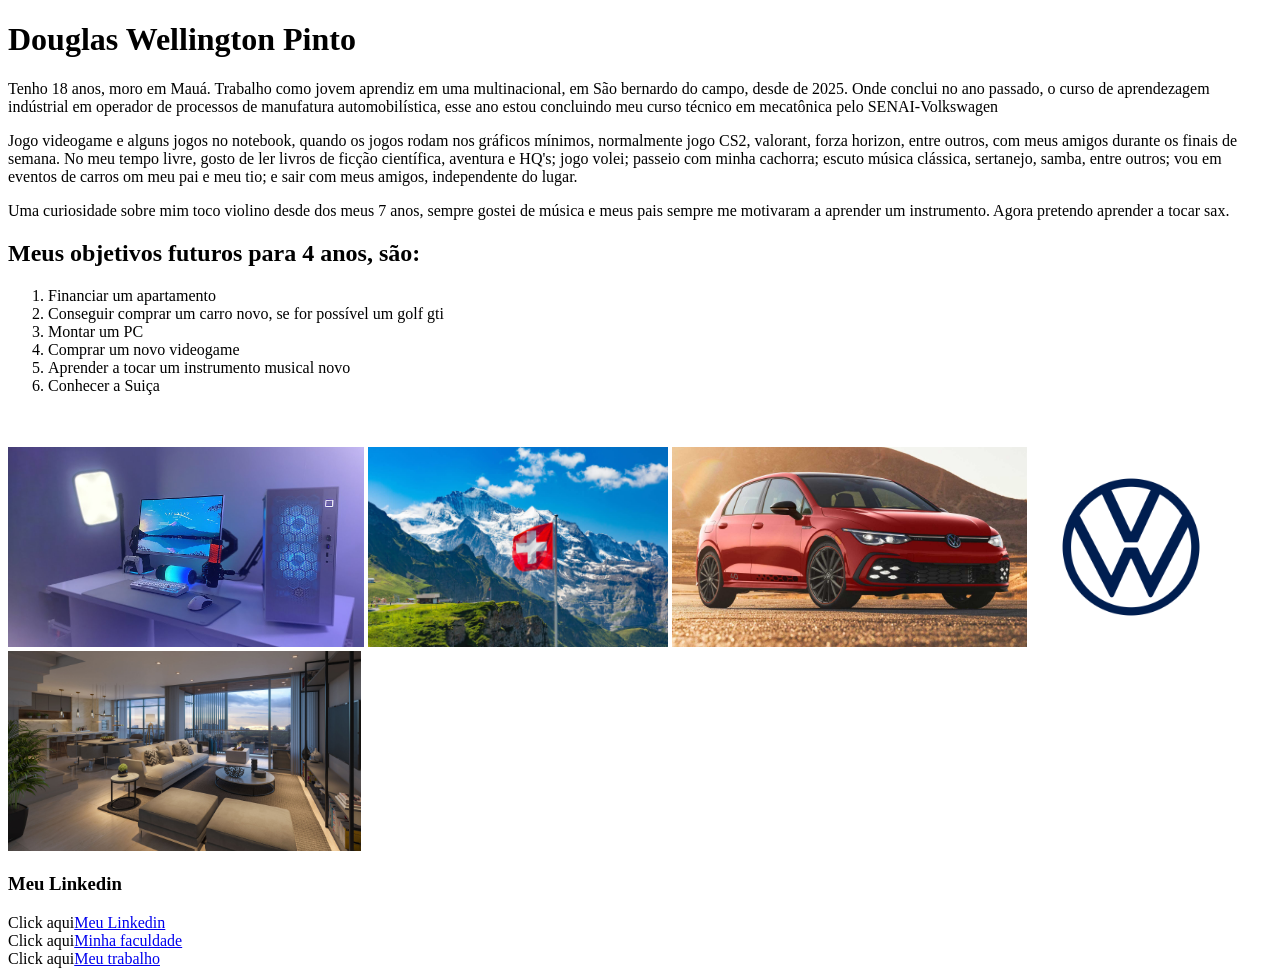
==== Atividade1/index.html @ 0746f3e5 "Add files via upload" ====
<!DOCTYPE html>
<html lang="en">
<head>
    <meta charset="UTF-8">
    <meta name="viewport" content="width=device-width, initial-scale=1.0">
    <title>Sobre mim</title>
</head>
<body>
   <h1>Douglas Wellington Pinto</h1>
   <p>Tenho 18 anos, moro em Mauá. Trabalho como jovem aprendiz em uma multinacional, em São bernardo do campo, desde de 2025. Onde conclui no ano passado, o curso de aprendezagem indústrial em operador de processos de manufatura automobilística, esse ano estou concluindo meu curso técnico em mecatônica pelo SENAI-Volkswagen</p>
   <p>Jogo videogame e alguns jogos no notebook, quando os jogos rodam nos gráficos mínimos, normalmente jogo CS2, valorant, forza horizon, entre outros, com meus amigos durante os finais de semana. No meu tempo livre, gosto de ler livros de ficção científica, aventura e HQ's; jogo volei; passeio com minha cachorra; escuto música clássica, sertanejo, samba, entre outros; vou em eventos de carros om meu pai e meu tio; e sair com meus amigos, independente do lugar.</p>
   <p>Uma curiosidade sobre mim toco violino desde dos meus 7 anos, sempre gostei de música e meus pais sempre me motivaram a aprender um instrumento. Agora pretendo aprender a tocar sax.</p>
    
    
   <h2>Meus objetivos futuros para 4 anos, são:</h2>

<ol>
    <li>Financiar um apartamento</li>
    <li>Conseguir comprar um carro novo, se for possível um golf gti</li>
    <li>Montar um PC</li>
    <li>Comprar um novo videogame</li>
    <li>Aprender a tocar um instrumento musical novo</li>
    <li>Conhecer a Suiça</li>
</ol>   
<br>
<br>
<img src="pcgamer.jpg" widht="200" height="200" alt="Pc gamer">
<img src="Suiça.jpg" widht="200" height="200"alt="Suiça">
<img src="carro.jpg" widht="200" height="200"alt="Golf GTI">
<img src="logoVW.png" widht="200" height="200"alt="Logo da Volkswagen">
<img src="ap.jfif" widht="200" height="200" alt="apartamento">

<h3>Meu Linkedin</h3>
Click aqui<a href="https://br.linkedin.com/in/douglas-wellington-pinto-502429399">Meu Linkedin</a><br>
Click aqui<a href="https://portal.fei.edu.br/">Minha faculdade</a><br>
Click aqui<a href="https://portal.fei.edu.br/">Meu trabalho</a><br>


</body>
</html>
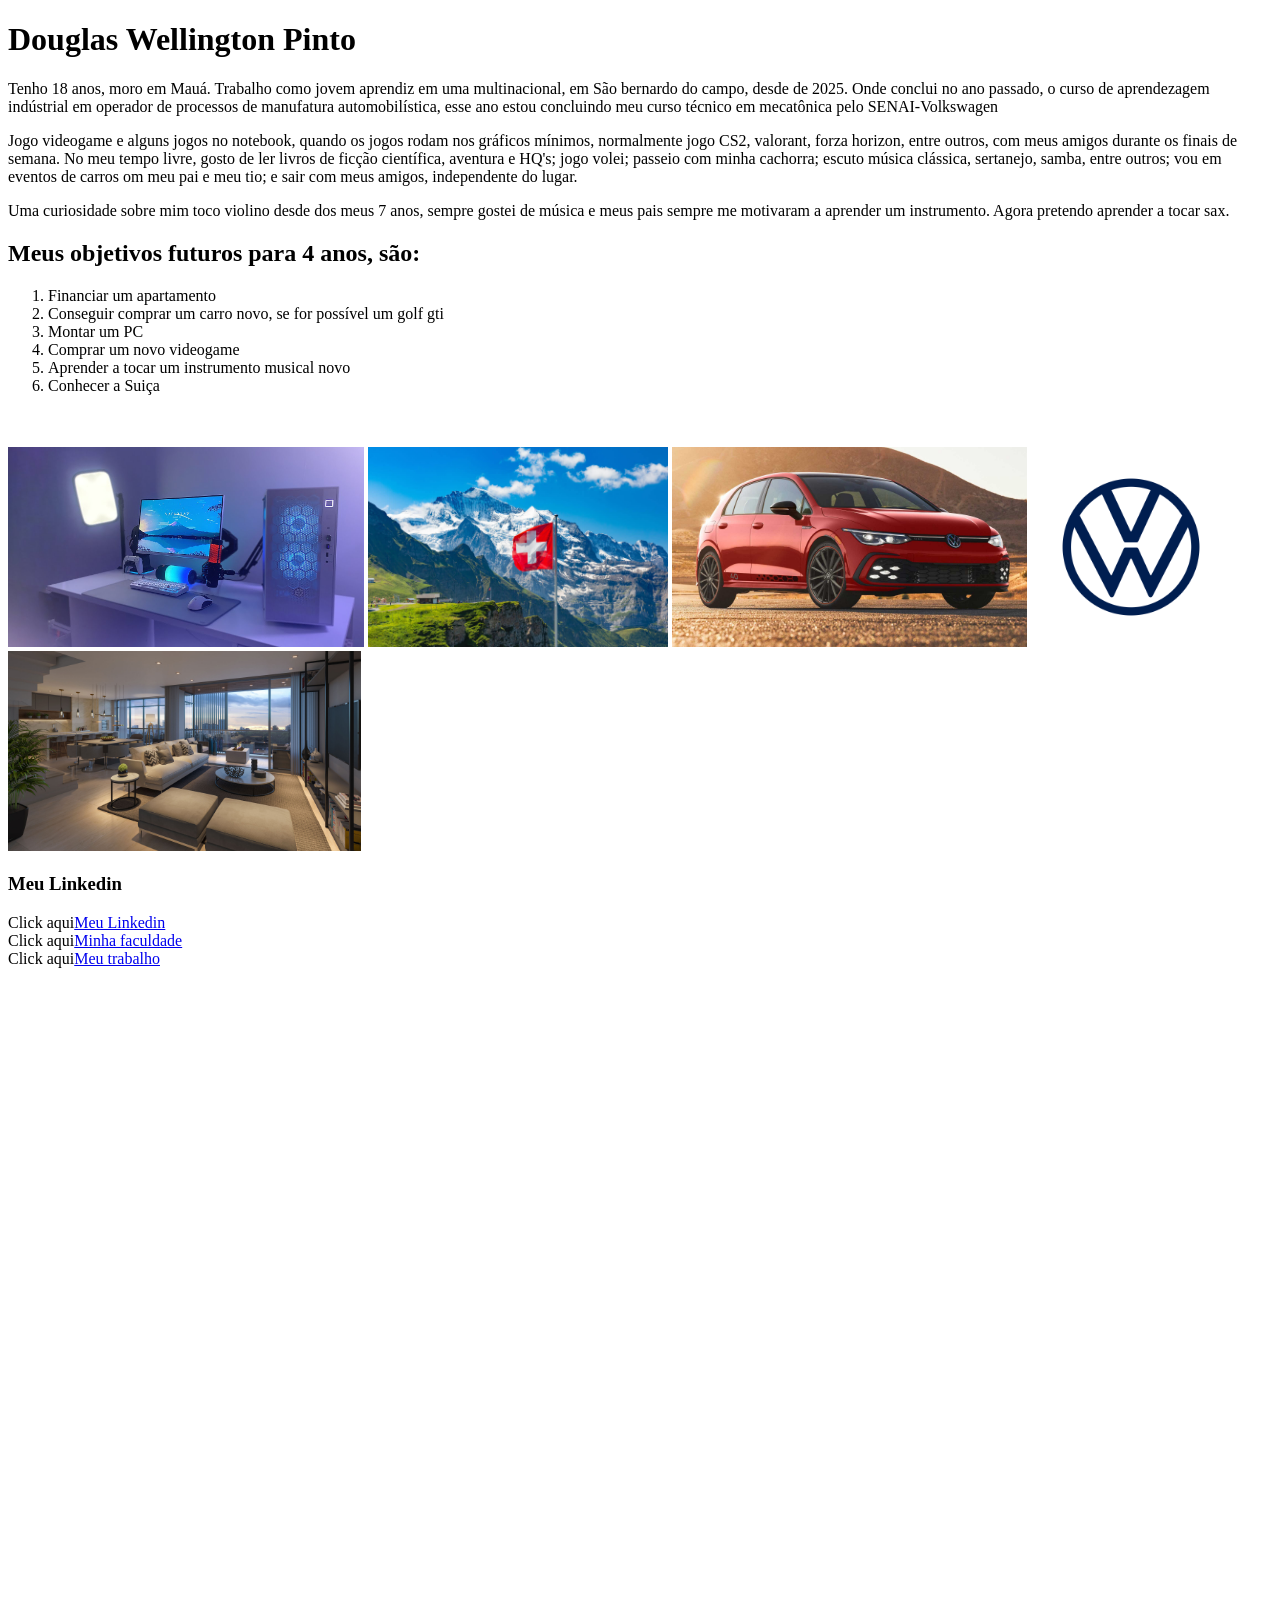
==== commit 936e1a47: "Update index.html" ====
--- a/Atividade1/index.html
+++ b/Atividade1/index.html
@@ -35,6 +35,10 @@
 Click aqui<a href="https://portal.fei.edu.br/">Minha faculdade</a><br>
 Click aqui<a href="https://portal.fei.edu.br/">Meu trabalho</a><br>
 
+<iframe width="560" height="315" src="https://www.youtube.com/embed/QoaDkejcHSc?si=zfhU0sKu7fIG5XKR" title="YouTube video player" frameborder="0" allow="accelerometer; autoplay; clipboard-write; encrypted-media; gyroscope; picture-in-picture; web-share" referrerpolicy="strict-origin-when-cross-origin" allowfullscreen></iframe>
+<iframe width="560" height="315" src="https://www.youtube.com/embed/3ZLK4yjFkCk?si=n5VoUU4duiHBluo9" title="YouTube video player" frameborder="0" allow="accelerometer; autoplay; clipboard-write; encrypted-media; gyroscope; picture-in-picture; web-share" referrerpolicy="strict-origin-when-cross-origin" allowfullscreen></iframe>
+<iframe width="560" height="315 "src="https://www.google.com/maps/embed?pb=!1m18!1m12!1m3!1d3652.4861544558344!2d-46.55352192013033!3d-23.730037123723136!2m3!1f0!2f0!3f0!3m2!1i1024!2i768!4f13.1!3m3!1m2!1s0x94ce41a477bb0a91%3A0xf067240a2cc1d497!2sVolkswagen%20do%20Brasil%20F%C3%A1brica!5e0!3m2!1spt-BR!2sbr!4v1771280395306!5m2!1spt-BR!2sbr" width="600" height="450" style="border:0;" allowfullscreen="" loading="lazy" referrerpolicy="no-referrer-when-downgrade"></iframe>
+    
+</body>
 
-</body>
-</html>+</html>
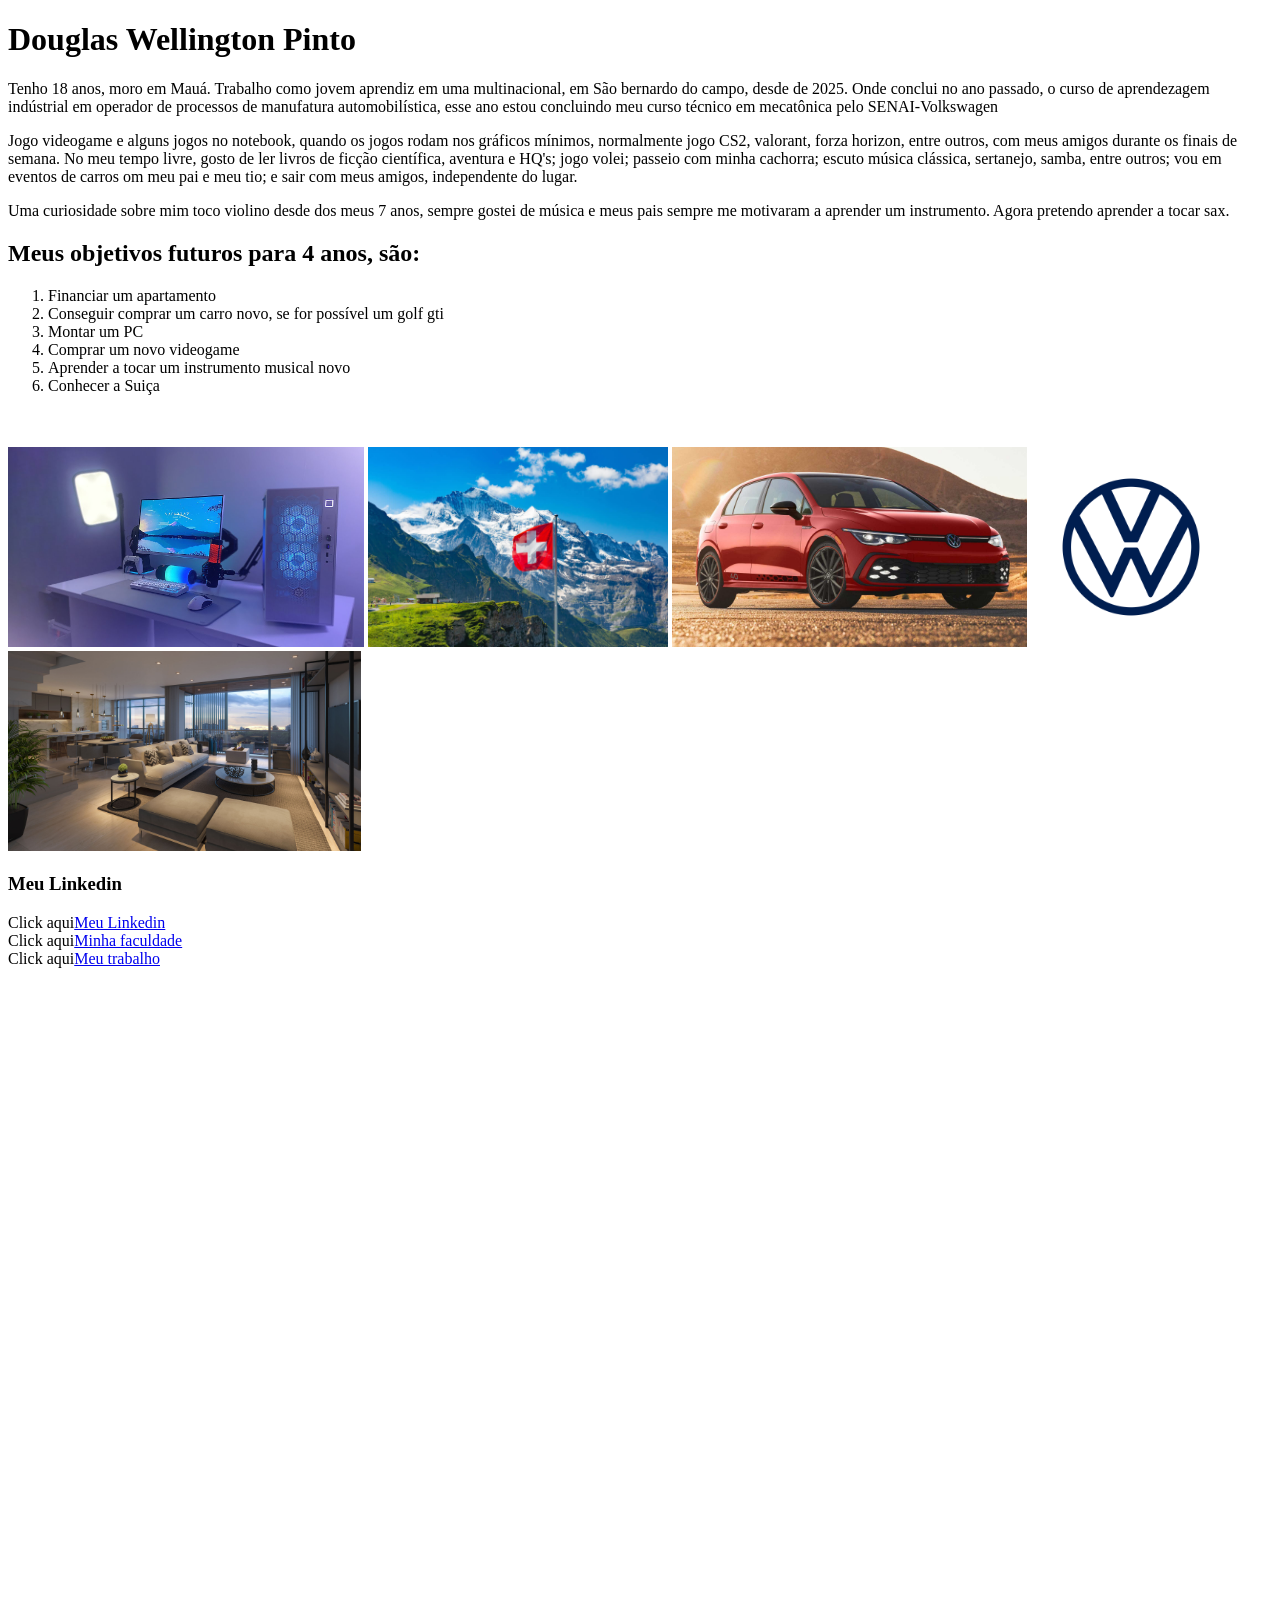
==== commit 86e04eee: "Update index.html" ====
--- a/Atividade1/index.html
+++ b/Atividade1/index.html
@@ -34,7 +34,8 @@
 Click aqui<a href="https://br.linkedin.com/in/douglas-wellington-pinto-502429399">Meu Linkedin</a><br>
 Click aqui<a href="https://portal.fei.edu.br/">Minha faculdade</a><br>
 Click aqui<a href="https://portal.fei.edu.br/">Meu trabalho</a><br>
-
+<br>
+<br>
 <iframe width="560" height="315" src="https://www.youtube.com/embed/QoaDkejcHSc?si=zfhU0sKu7fIG5XKR" title="YouTube video player" frameborder="0" allow="accelerometer; autoplay; clipboard-write; encrypted-media; gyroscope; picture-in-picture; web-share" referrerpolicy="strict-origin-when-cross-origin" allowfullscreen></iframe>
 <iframe width="560" height="315" src="https://www.youtube.com/embed/3ZLK4yjFkCk?si=n5VoUU4duiHBluo9" title="YouTube video player" frameborder="0" allow="accelerometer; autoplay; clipboard-write; encrypted-media; gyroscope; picture-in-picture; web-share" referrerpolicy="strict-origin-when-cross-origin" allowfullscreen></iframe>
 <iframe width="560" height="315 "src="https://www.google.com/maps/embed?pb=!1m18!1m12!1m3!1d3652.4861544558344!2d-46.55352192013033!3d-23.730037123723136!2m3!1f0!2f0!3f0!3m2!1i1024!2i768!4f13.1!3m3!1m2!1s0x94ce41a477bb0a91%3A0xf067240a2cc1d497!2sVolkswagen%20do%20Brasil%20F%C3%A1brica!5e0!3m2!1spt-BR!2sbr!4v1771280395306!5m2!1spt-BR!2sbr" width="600" height="450" style="border:0;" allowfullscreen="" loading="lazy" referrerpolicy="no-referrer-when-downgrade"></iframe>
@@ -42,3 +43,4 @@
 </body>
 
 </html>
+
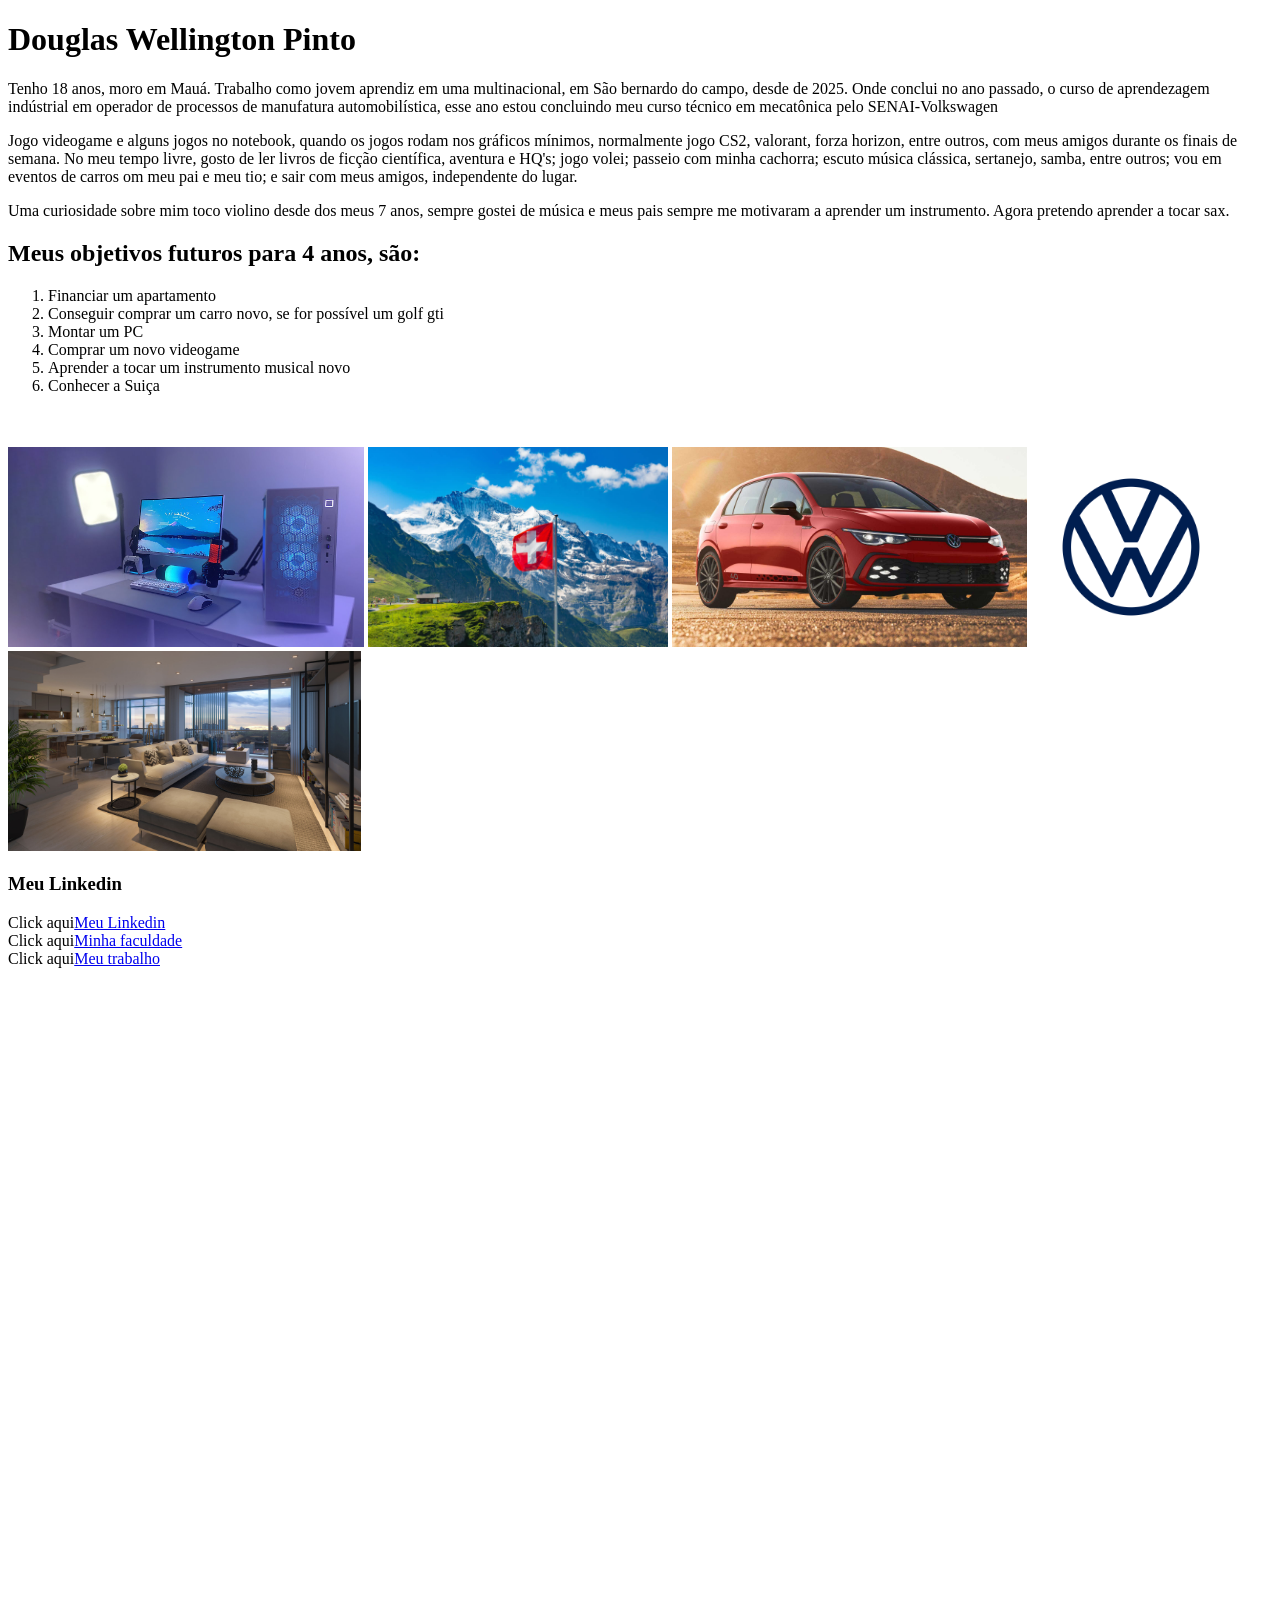
==== commit b8c2558c: "Update index.html" ====
--- a/Atividade1/index.html
+++ b/Atividade1/index.html
@@ -34,8 +34,8 @@
 Click aqui<a href="https://br.linkedin.com/in/douglas-wellington-pinto-502429399">Meu Linkedin</a><br>
 Click aqui<a href="https://portal.fei.edu.br/">Minha faculdade</a><br>
 Click aqui<a href="https://portal.fei.edu.br/">Meu trabalho</a><br>
-<br>
-<br>
+
+
 <iframe width="560" height="315" src="https://www.youtube.com/embed/QoaDkejcHSc?si=zfhU0sKu7fIG5XKR" title="YouTube video player" frameborder="0" allow="accelerometer; autoplay; clipboard-write; encrypted-media; gyroscope; picture-in-picture; web-share" referrerpolicy="strict-origin-when-cross-origin" allowfullscreen></iframe>
 <iframe width="560" height="315" src="https://www.youtube.com/embed/3ZLK4yjFkCk?si=n5VoUU4duiHBluo9" title="YouTube video player" frameborder="0" allow="accelerometer; autoplay; clipboard-write; encrypted-media; gyroscope; picture-in-picture; web-share" referrerpolicy="strict-origin-when-cross-origin" allowfullscreen></iframe>
 <iframe width="560" height="315 "src="https://www.google.com/maps/embed?pb=!1m18!1m12!1m3!1d3652.4861544558344!2d-46.55352192013033!3d-23.730037123723136!2m3!1f0!2f0!3f0!3m2!1i1024!2i768!4f13.1!3m3!1m2!1s0x94ce41a477bb0a91%3A0xf067240a2cc1d497!2sVolkswagen%20do%20Brasil%20F%C3%A1brica!5e0!3m2!1spt-BR!2sbr!4v1771280395306!5m2!1spt-BR!2sbr" width="600" height="450" style="border:0;" allowfullscreen="" loading="lazy" referrerpolicy="no-referrer-when-downgrade"></iframe>
@@ -44,3 +44,4 @@
 
 </html>
 
+
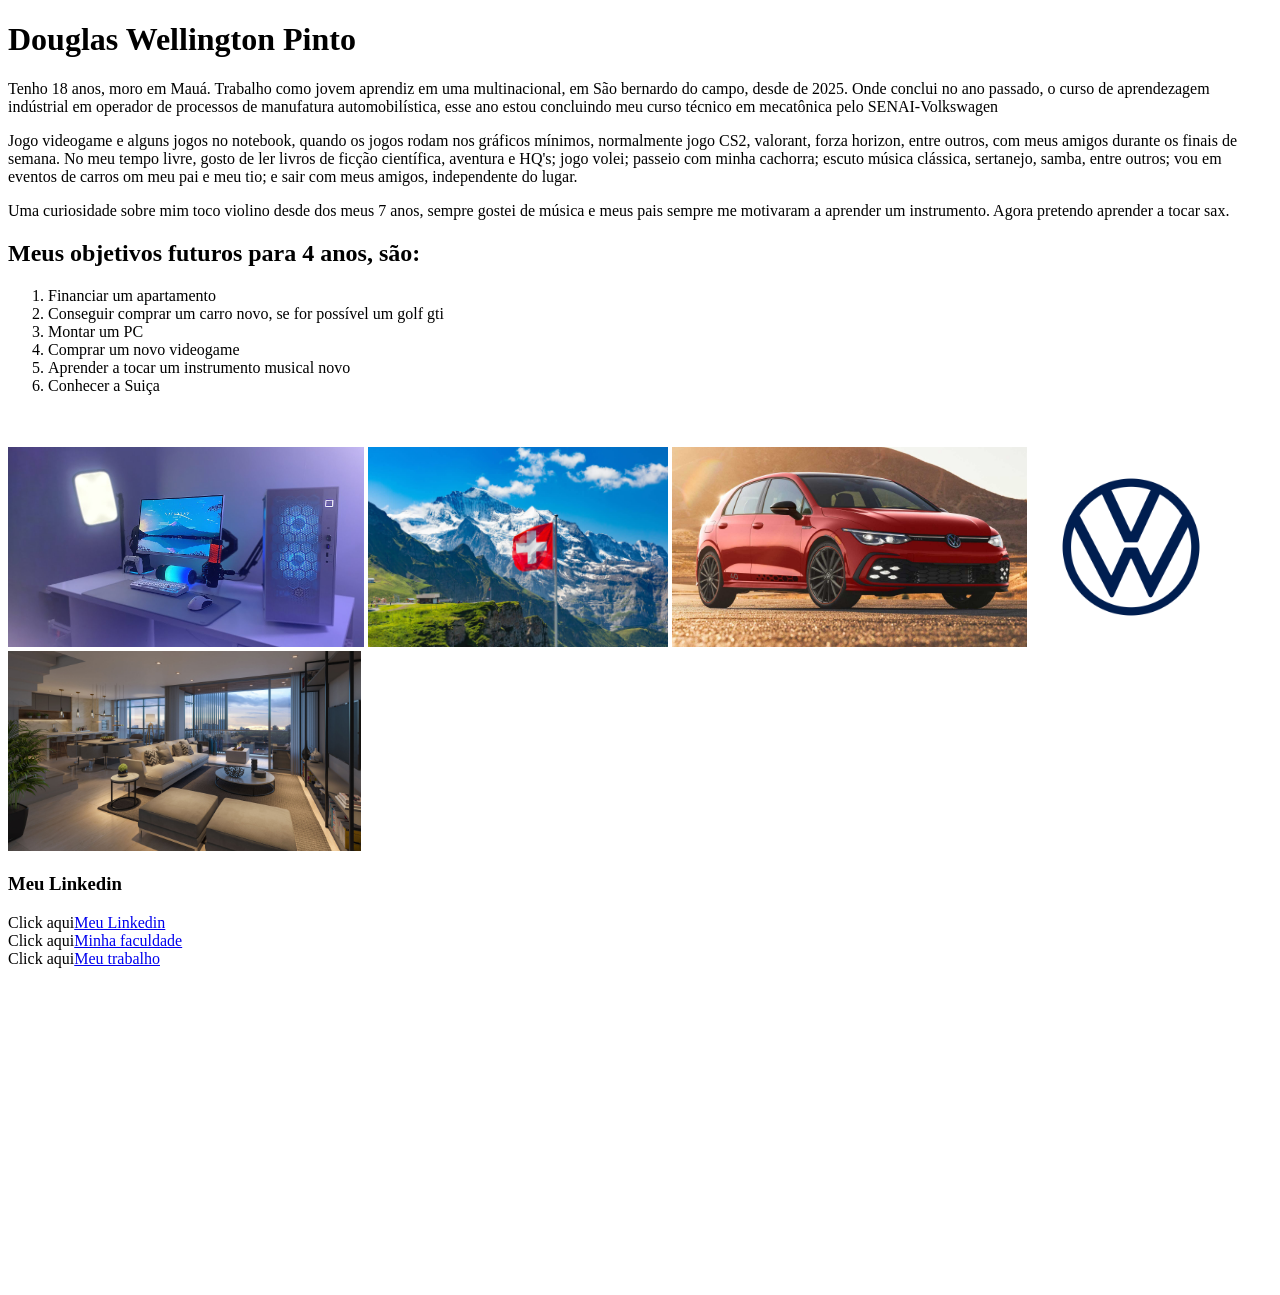
==== commit ab0878fa: "Update index.html" ====
--- a/Atividade1/index.html
+++ b/Atividade1/index.html
@@ -36,12 +36,13 @@
 Click aqui<a href="https://portal.fei.edu.br/">Meu trabalho</a><br>
 
 
-<iframe width="560" height="315" src="https://www.youtube.com/embed/QoaDkejcHSc?si=zfhU0sKu7fIG5XKR" title="YouTube video player" frameborder="0" allow="accelerometer; autoplay; clipboard-write; encrypted-media; gyroscope; picture-in-picture; web-share" referrerpolicy="strict-origin-when-cross-origin" allowfullscreen></iframe>
-<iframe width="560" height="315" src="https://www.youtube.com/embed/3ZLK4yjFkCk?si=n5VoUU4duiHBluo9" title="YouTube video player" frameborder="0" allow="accelerometer; autoplay; clipboard-write; encrypted-media; gyroscope; picture-in-picture; web-share" referrerpolicy="strict-origin-when-cross-origin" allowfullscreen></iframe>
-<iframe width="560" height="315 "src="https://www.google.com/maps/embed?pb=!1m18!1m12!1m3!1d3652.4861544558344!2d-46.55352192013033!3d-23.730037123723136!2m3!1f0!2f0!3f0!3m2!1i1024!2i768!4f13.1!3m3!1m2!1s0x94ce41a477bb0a91%3A0xf067240a2cc1d497!2sVolkswagen%20do%20Brasil%20F%C3%A1brica!5e0!3m2!1spt-BR!2sbr!4v1771280395306!5m2!1spt-BR!2sbr" width="600" height="450" style="border:0;" allowfullscreen="" loading="lazy" referrerpolicy="no-referrer-when-downgrade"></iframe>
+<iframe width="280" height="315" src="https://www.youtube.com/embed/QoaDkejcHSc?si=zfhU0sKu7fIG5XKR" title="YouTube video player" frameborder="0" allow="accelerometer; autoplay; clipboard-write; encrypted-media; gyroscope; picture-in-picture; web-share" referrerpolicy="strict-origin-when-cross-origin" allowfullscreen></iframe>
+<iframe width="280" height="315" src="https://www.youtube.com/embed/3ZLK4yjFkCk?si=n5VoUU4duiHBluo9" title="YouTube video player" frameborder="0" allow="accelerometer; autoplay; clipboard-write; encrypted-media; gyroscope; picture-in-picture; web-share" referrerpolicy="strict-origin-when-cross-origin" allowfullscreen></iframe>
+<iframe width="280" height="315 "src="https://www.google.com/maps/embed?pb=!1m18!1m12!1m3!1d3652.4861544558344!2d-46.55352192013033!3d-23.730037123723136!2m3!1f0!2f0!3f0!3m2!1i1024!2i768!4f13.1!3m3!1m2!1s0x94ce41a477bb0a91%3A0xf067240a2cc1d497!2sVolkswagen%20do%20Brasil%20F%C3%A1brica!5e0!3m2!1spt-BR!2sbr!4v1771280395306!5m2!1spt-BR!2sbr" width="600" height="450" style="border:0;" allowfullscreen="" loading="lazy" referrerpolicy="no-referrer-when-downgrade"></iframe>
     
 </body>
 
 </html>
 
 
+
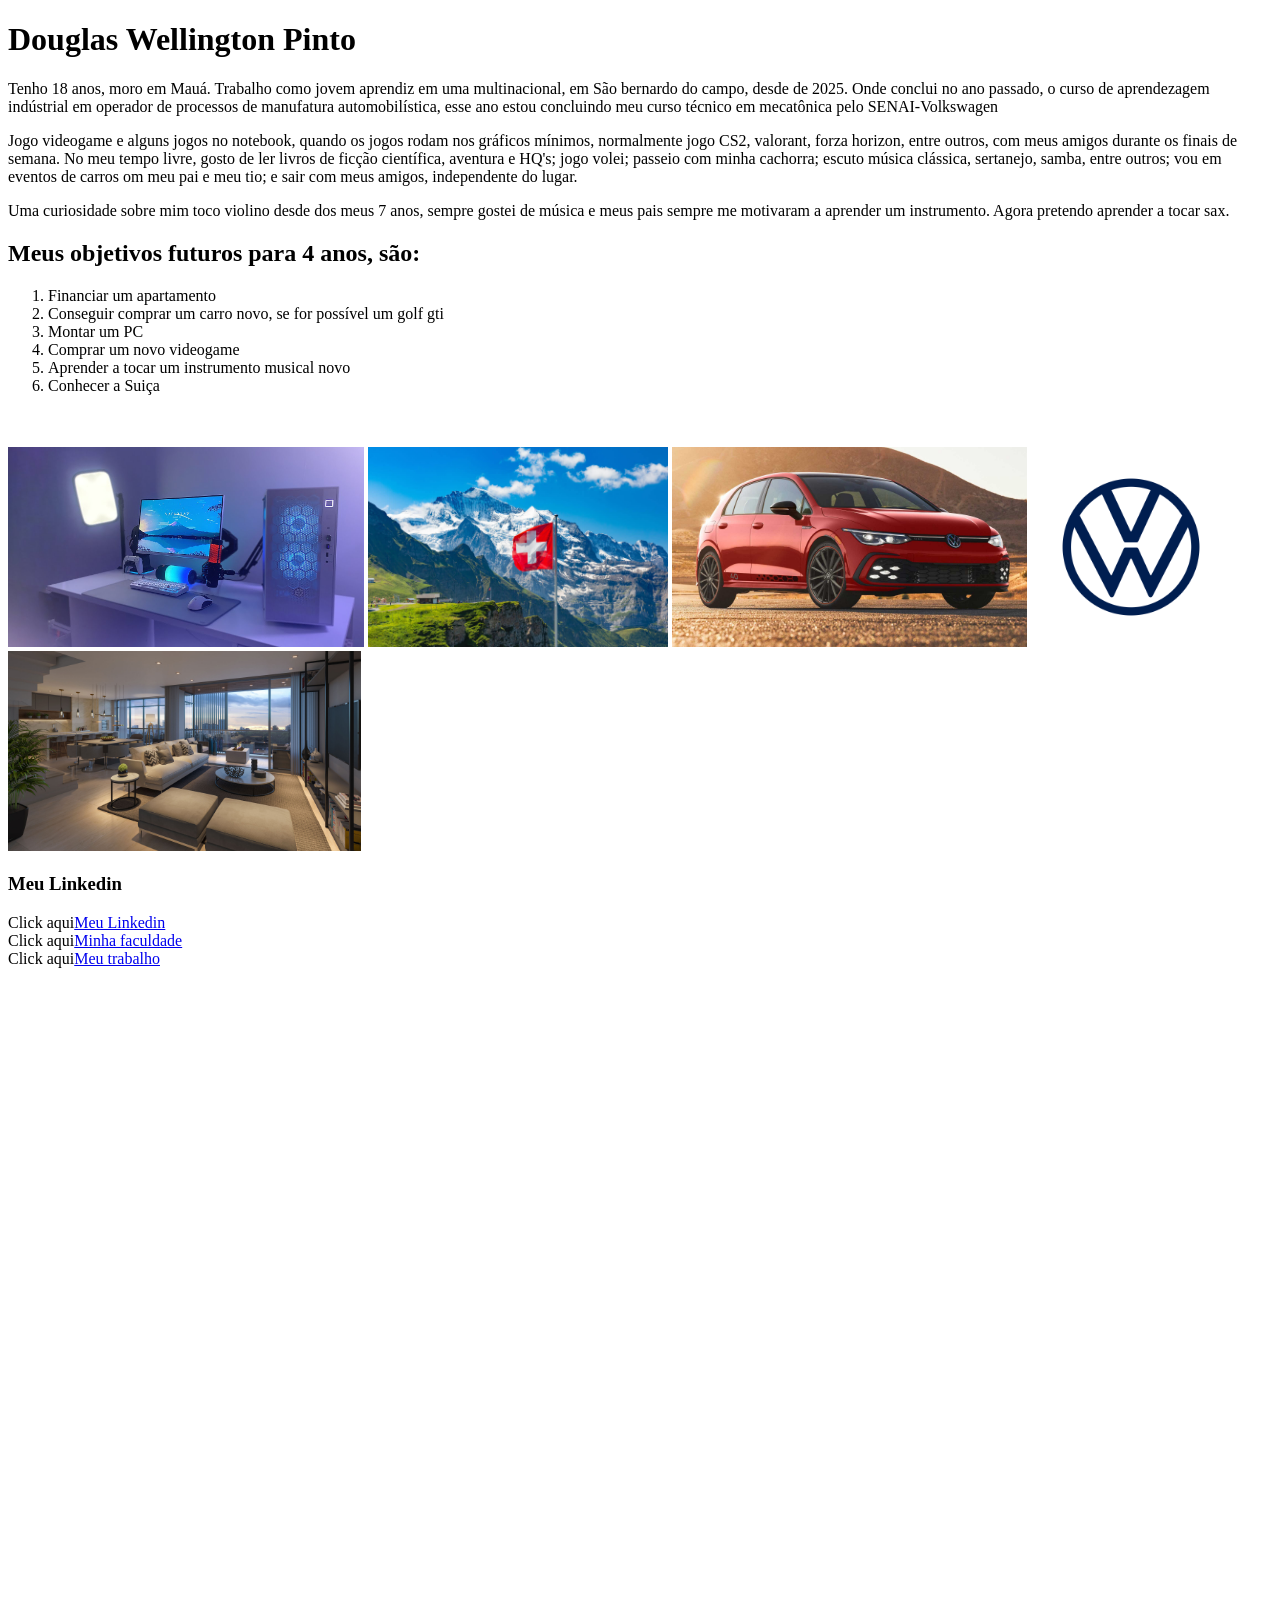
==== commit 3a6a0825: "Update index.html" ====
--- a/Atividade1/index.html
+++ b/Atividade1/index.html
@@ -36,9 +36,9 @@
 Click aqui<a href="https://portal.fei.edu.br/">Meu trabalho</a><br>
 
 
-<iframe width="280" height="315" src="https://www.youtube.com/embed/QoaDkejcHSc?si=zfhU0sKu7fIG5XKR" title="YouTube video player" frameborder="0" allow="accelerometer; autoplay; clipboard-write; encrypted-media; gyroscope; picture-in-picture; web-share" referrerpolicy="strict-origin-when-cross-origin" allowfullscreen></iframe>
-<iframe width="280" height="315" src="https://www.youtube.com/embed/3ZLK4yjFkCk?si=n5VoUU4duiHBluo9" title="YouTube video player" frameborder="0" allow="accelerometer; autoplay; clipboard-write; encrypted-media; gyroscope; picture-in-picture; web-share" referrerpolicy="strict-origin-when-cross-origin" allowfullscreen></iframe>
-<iframe width="280" height="315 "src="https://www.google.com/maps/embed?pb=!1m18!1m12!1m3!1d3652.4861544558344!2d-46.55352192013033!3d-23.730037123723136!2m3!1f0!2f0!3f0!3m2!1i1024!2i768!4f13.1!3m3!1m2!1s0x94ce41a477bb0a91%3A0xf067240a2cc1d497!2sVolkswagen%20do%20Brasil%20F%C3%A1brica!5e0!3m2!1spt-BR!2sbr!4v1771280395306!5m2!1spt-BR!2sbr" width="600" height="450" style="border:0;" allowfullscreen="" loading="lazy" referrerpolicy="no-referrer-when-downgrade"></iframe>
+<iframe width="560" height="315" src="https://www.youtube.com/embed/QoaDkejcHSc?si=zfhU0sKu7fIG5XKR" title="YouTube video player" frameborder="0" allow="accelerometer; autoplay; clipboard-write; encrypted-media; gyroscope; picture-in-picture; web-share" referrerpolicy="strict-origin-when-cross-origin" allowfullscreen></iframe>
+<iframe width="560" height="315" src="https://www.youtube.com/embed/3ZLK4yjFkCk?si=n5VoUU4duiHBluo9" title="YouTube video player" frameborder="0" allow="accelerometer; autoplay; clipboard-write; encrypted-media; gyroscope; picture-in-picture; web-share" referrerpolicy="strict-origin-when-cross-origin" allowfullscreen></iframe>
+<iframe width="560" height="315 "src="https://www.google.com/maps/embed?pb=!1m18!1m12!1m3!1d3652.4861544558344!2d-46.55352192013033!3d-23.730037123723136!2m3!1f0!2f0!3f0!3m2!1i1024!2i768!4f13.1!3m3!1m2!1s0x94ce41a477bb0a91%3A0xf067240a2cc1d497!2sVolkswagen%20do%20Brasil%20F%C3%A1brica!5e0!3m2!1spt-BR!2sbr!4v1771280395306!5m2!1spt-BR!2sbr" width="600" height="450" style="border:0;" allowfullscreen="" loading="lazy" referrerpolicy="no-referrer-when-downgrade"></iframe>
     
 </body>
 
@@ -46,3 +46,4 @@
 
 
 
+
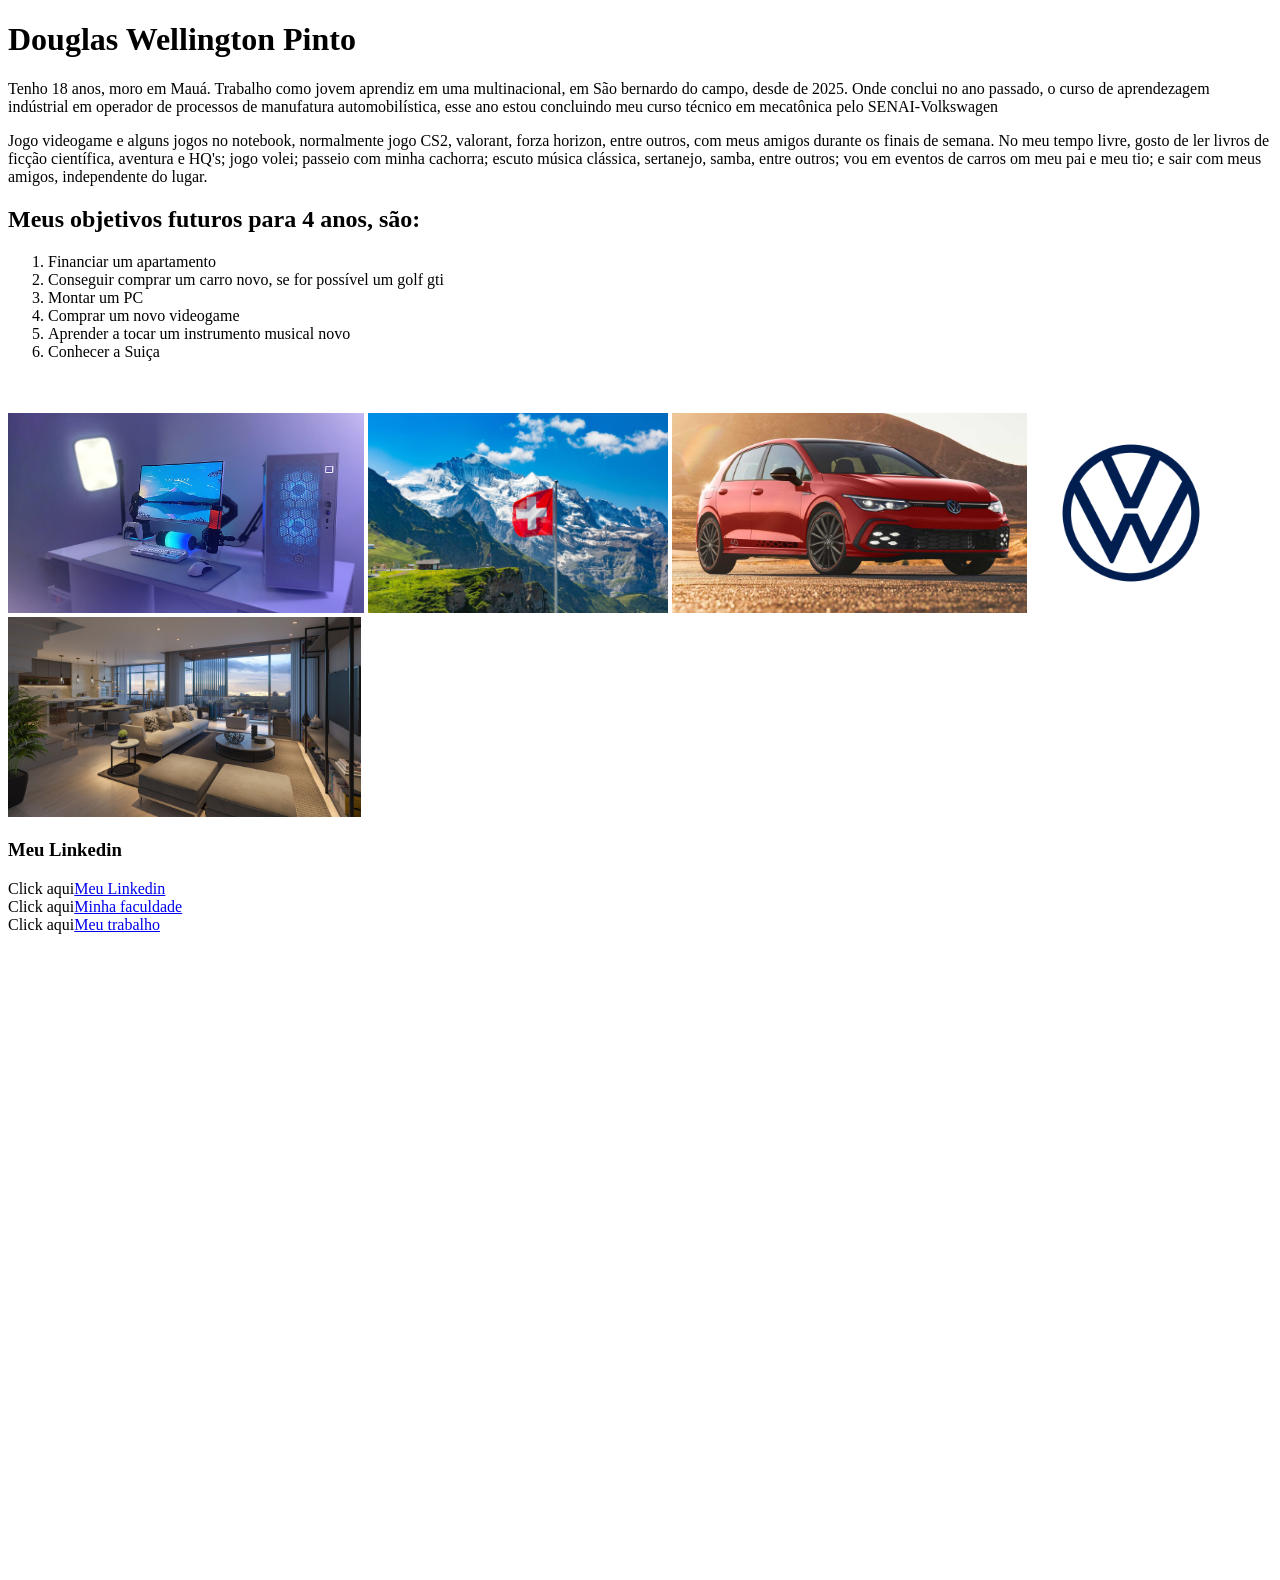
==== commit 98ccc5c4: "Update index.html" ====
--- a/Atividade1/index.html
+++ b/Atividade1/index.html
@@ -8,8 +8,8 @@
 <body>
    <h1>Douglas Wellington Pinto</h1>
    <p>Tenho 18 anos, moro em Mauá. Trabalho como jovem aprendiz em uma multinacional, em São bernardo do campo, desde de 2025. Onde conclui no ano passado, o curso de aprendezagem indústrial em operador de processos de manufatura automobilística, esse ano estou concluindo meu curso técnico em mecatônica pelo SENAI-Volkswagen</p>
-   <p>Jogo videogame e alguns jogos no notebook, quando os jogos rodam nos gráficos mínimos, normalmente jogo CS2, valorant, forza horizon, entre outros, com meus amigos durante os finais de semana. No meu tempo livre, gosto de ler livros de ficção científica, aventura e HQ's; jogo volei; passeio com minha cachorra; escuto música clássica, sertanejo, samba, entre outros; vou em eventos de carros om meu pai e meu tio; e sair com meus amigos, independente do lugar.</p>
-   <p>Uma curiosidade sobre mim toco violino desde dos meus 7 anos, sempre gostei de música e meus pais sempre me motivaram a aprender um instrumento. Agora pretendo aprender a tocar sax.</p>
+   <p>Jogo videogame e alguns jogos no notebook, normalmente jogo CS2, valorant, forza horizon, entre outros, com meus amigos durante os finais de semana. No meu tempo livre, gosto de ler livros de ficção científica, aventura e HQ's; jogo volei; passeio com minha cachorra; escuto música clássica, sertanejo, samba, entre outros; vou em eventos de carros om meu pai e meu tio; e sair com meus amigos, independente do lugar.</p>
+   
     
     
    <h2>Meus objetivos futuros para 4 anos, são:</h2>
@@ -47,3 +47,4 @@
 
 
 
+
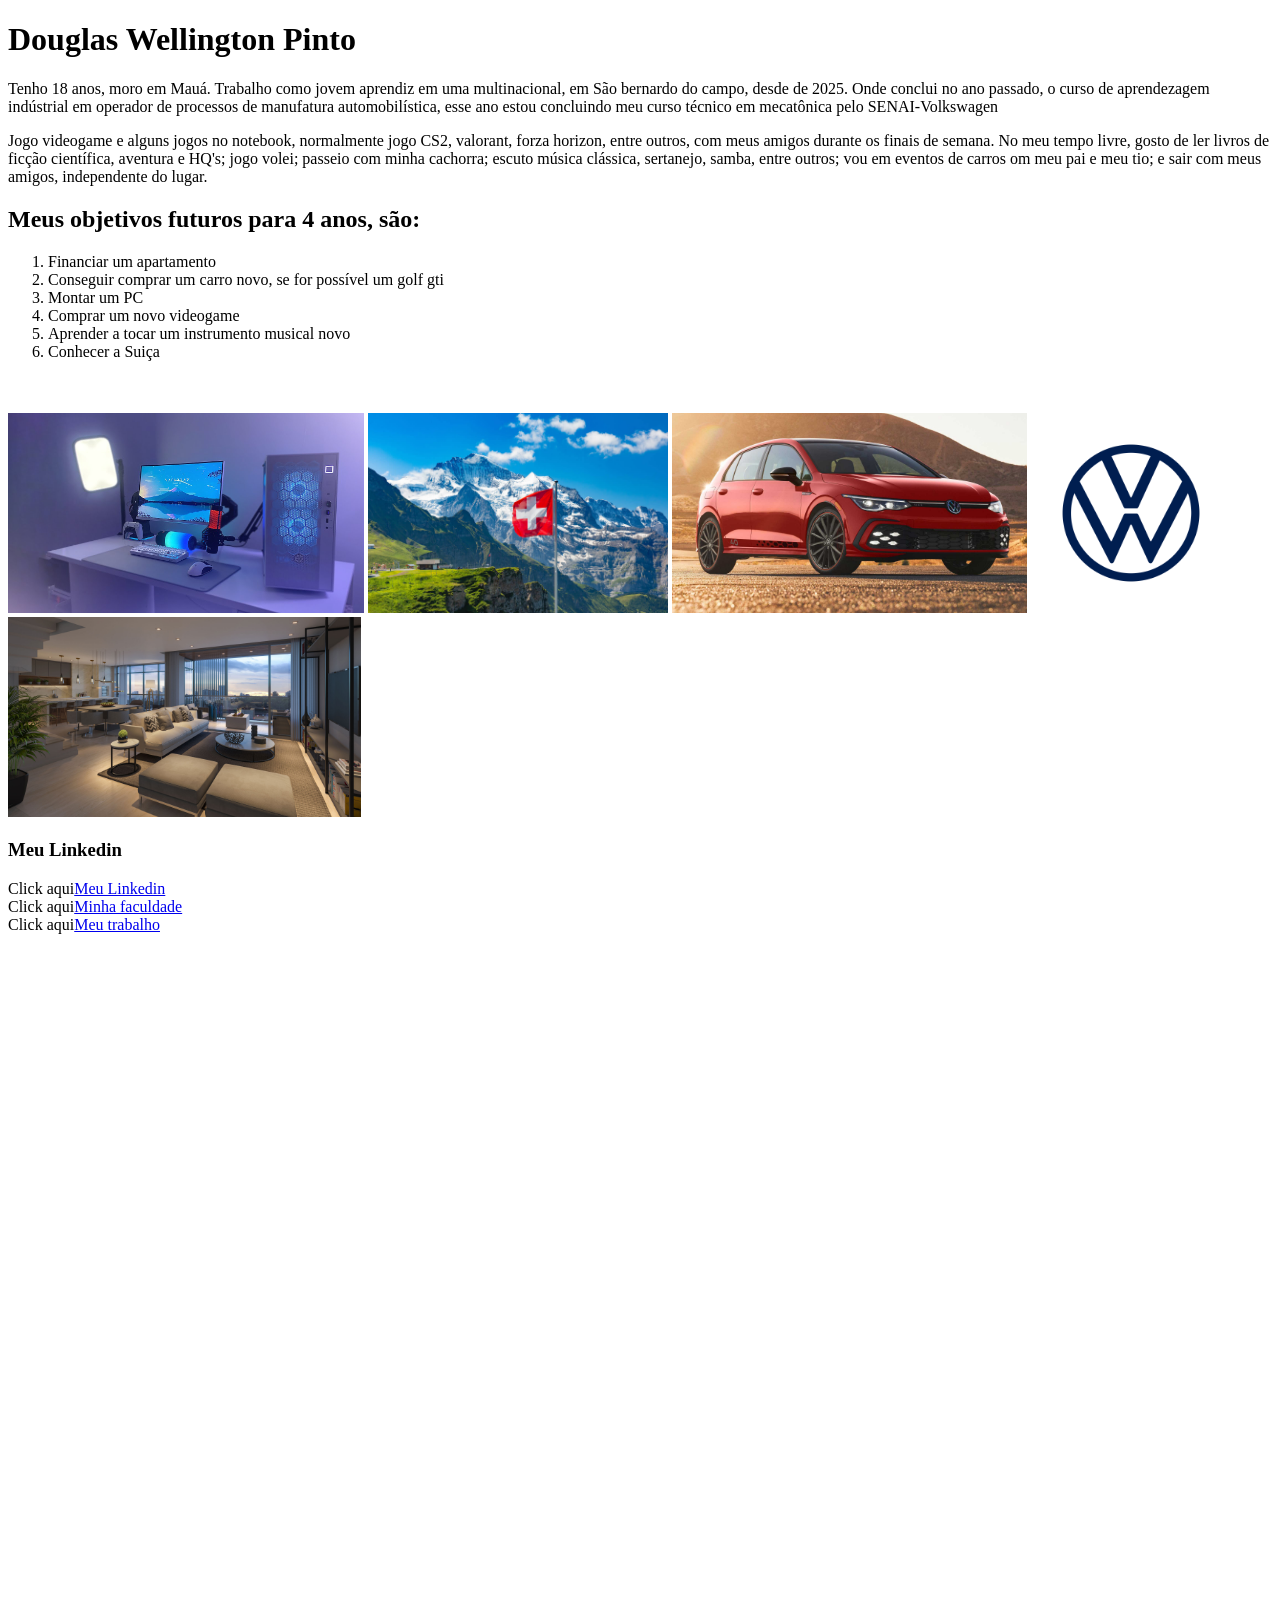
==== commit 68548eeb: "Update index.html" ====
--- a/Atividade1/index.html
+++ b/Atividade1/index.html
@@ -34,7 +34,8 @@
 Click aqui<a href="https://br.linkedin.com/in/douglas-wellington-pinto-502429399">Meu Linkedin</a><br>
 Click aqui<a href="https://portal.fei.edu.br/">Minha faculdade</a><br>
 Click aqui<a href="https://portal.fei.edu.br/">Meu trabalho</a><br>
-
+<br>
+<br>
 
 <iframe width="560" height="315" src="https://www.youtube.com/embed/QoaDkejcHSc?si=zfhU0sKu7fIG5XKR" title="YouTube video player" frameborder="0" allow="accelerometer; autoplay; clipboard-write; encrypted-media; gyroscope; picture-in-picture; web-share" referrerpolicy="strict-origin-when-cross-origin" allowfullscreen></iframe>
 <iframe width="560" height="315" src="https://www.youtube.com/embed/3ZLK4yjFkCk?si=n5VoUU4duiHBluo9" title="YouTube video player" frameborder="0" allow="accelerometer; autoplay; clipboard-write; encrypted-media; gyroscope; picture-in-picture; web-share" referrerpolicy="strict-origin-when-cross-origin" allowfullscreen></iframe>
@@ -48,3 +49,4 @@
 
 
 
+
